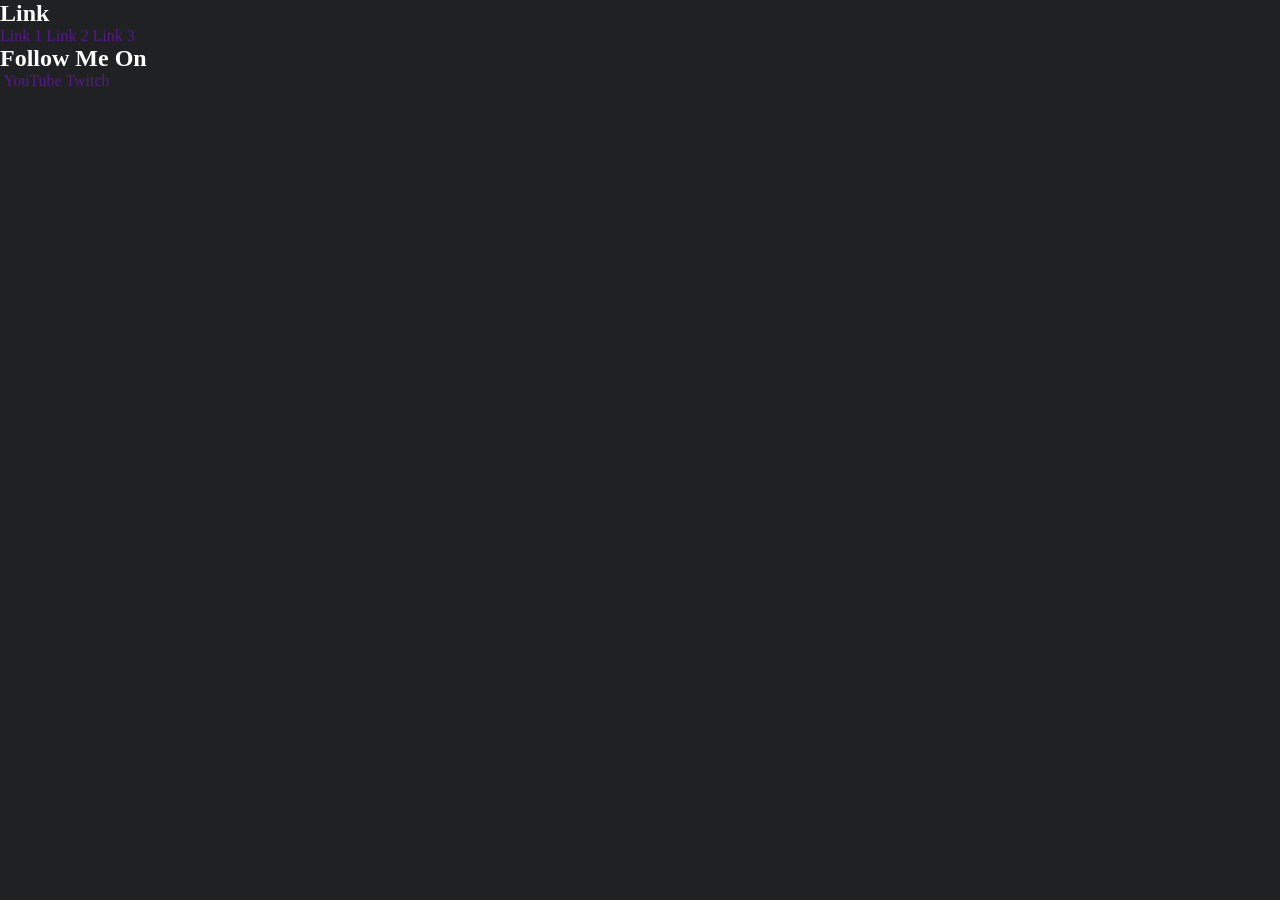
==== index.html @ e8d232ad "." ====
<!DOCTYPE html>
<html>    
    <head>
        <meta charset="utf-8">
        <meta name="viewport" content="width=device-width, initial-scale=1, shrink-to-fit=no">
        <title>Links Page | Coder Coder</title>
        <link href="https://fonts.googleapis.com/css?family=Roboto:400,700" rel="stylesheet">           
    </head>
    <body>
        <link rel="stylesheet" href="/stile.css">         

        <h2>Link</h2>

        <a href="">Link 1</a>
        <a href="">Link 2</a>
        <a href="">Link 3</a>

        <!-- Channels -->
        <h2>Follow Me On</h2>

        <div class="channels">
            <a href:"https://instagram.com/matteo.fid"><img src:"https://upload.wikimedia.org/wikipedia/commons/9/95/Instagram_logo_2022.svg"></a>
            <a href="">YouTube</a>
            <a href="">Twitch</a>
        </div>
        
    </body>
</html>
---- stile.css ----
* {
    margin: 0;
    text-decoration: none;
  }
body{ background-color:#202122;}
.header{
    width: 100%;
    height: 80px;
    display: block;
    background-color:black;
}
.bloccocentrale{
    width: 1000px;
    height: 100%;
    margin: auto;
    background-color: black;
    display: block;
}
.bloccotitolo{
    height: 100%;
    display: table;
    float: left;
}
h1{
    font-family: 'Bebas Neue'
    text-align: center;
    line-height: 70px; /* Volevo usare il tag vertical-align ma non funzionava */
    margin-left: 10px;
    color:white;
}
.navigazione{
    float: right;
    height: 100%;
}
.navigazione a{
    height: 100%;
    display: table;
    float: left;
    padding: 0px 20px;
}
.navigazione a li{
    display:table-cell;
    vertical-align: middle;
    height: 100%;
    color:white;
    font-family:'Arvo'
}
.fotofidani{
    border-radius: 8px;
    display: block;
    margin-left: auto;
    margin-right: auto;
    width: 50%;
    margin-top: 70px;
  }
.fondo{ 
    background-color: black;
    height:auto;
    position: absolute;
    bottom: 0;
    left: 0;
    width: 100%;
    height: 200px;
}
.stacce{height: 100px;}
h3{text-align: center;font-family: 'Source Code Pro';color:white;}
h4{text-align: center;font-family: 'Source Code Pro';color:white;}
h5{text-align: center;font-family: 'Source Code Pro';color:white;}
h2{font-family: 'Roboto Condensed';color:white;}
h8{font-family: 'Roboto Condensed';color:white;}
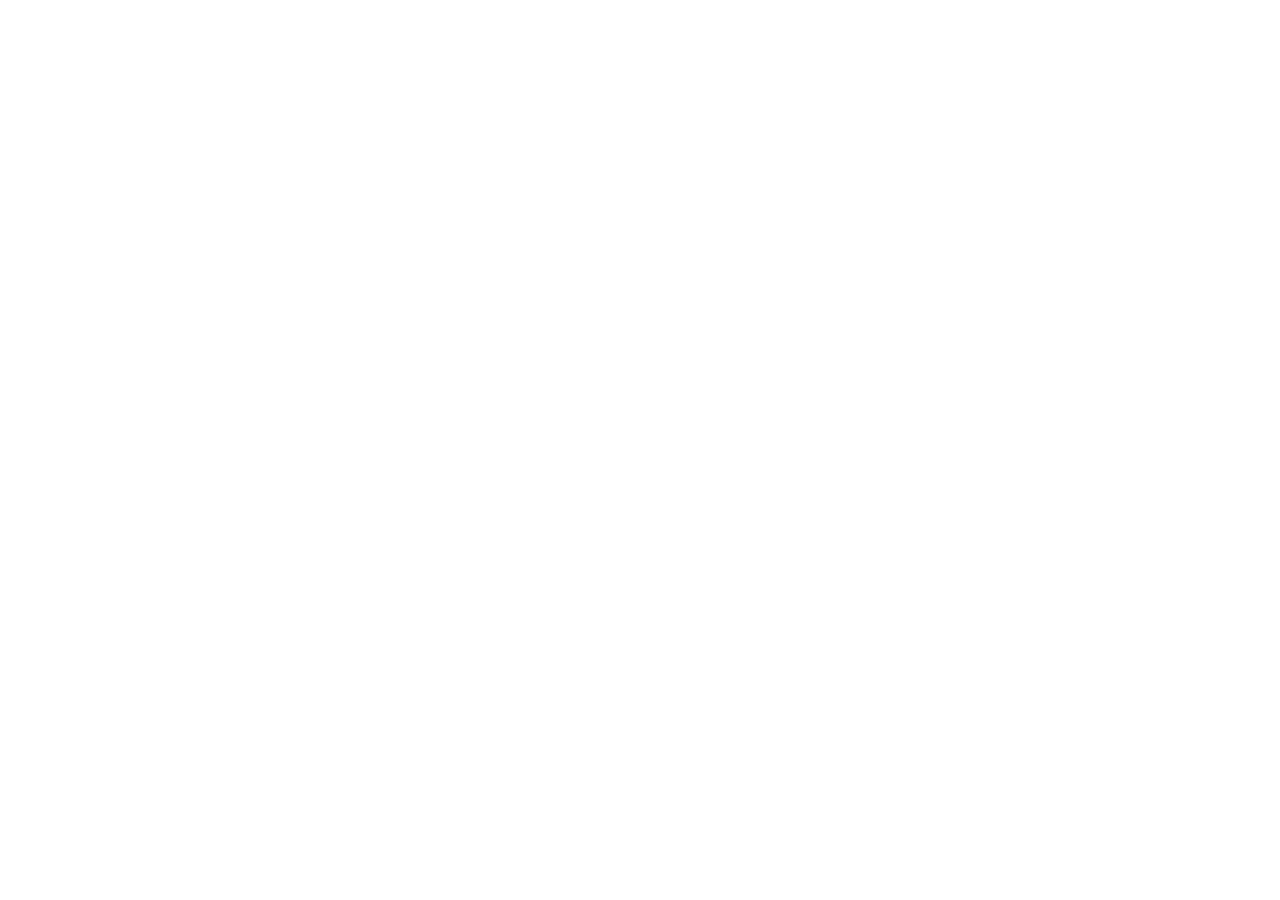
==== commit 81d5e852: "2" ====
--- a/index.html
+++ b/index.html
@@ -7,22 +7,7 @@
         <link href="https://fonts.googleapis.com/css?family=Roboto:400,700" rel="stylesheet">           
     </head>
     <body>
-        <link rel="stylesheet" href="/stile.css">         
 
-        <h2>Link</h2>
-
-        <a href="">Link 1</a>
-        <a href="">Link 2</a>
-        <a href="">Link 3</a>
-
-        <!-- Channels -->
-        <h2>Follow Me On</h2>
-
-        <div class="channels">
-            <a href:"https://instagram.com/matteo.fid"><img src:"https://upload.wikimedia.org/wikipedia/commons/9/95/Instagram_logo_2022.svg"></a>
-            <a href="">YouTube</a>
-            <a href="">Twitch</a>
-        </div>
         
     </body>
 </html>
